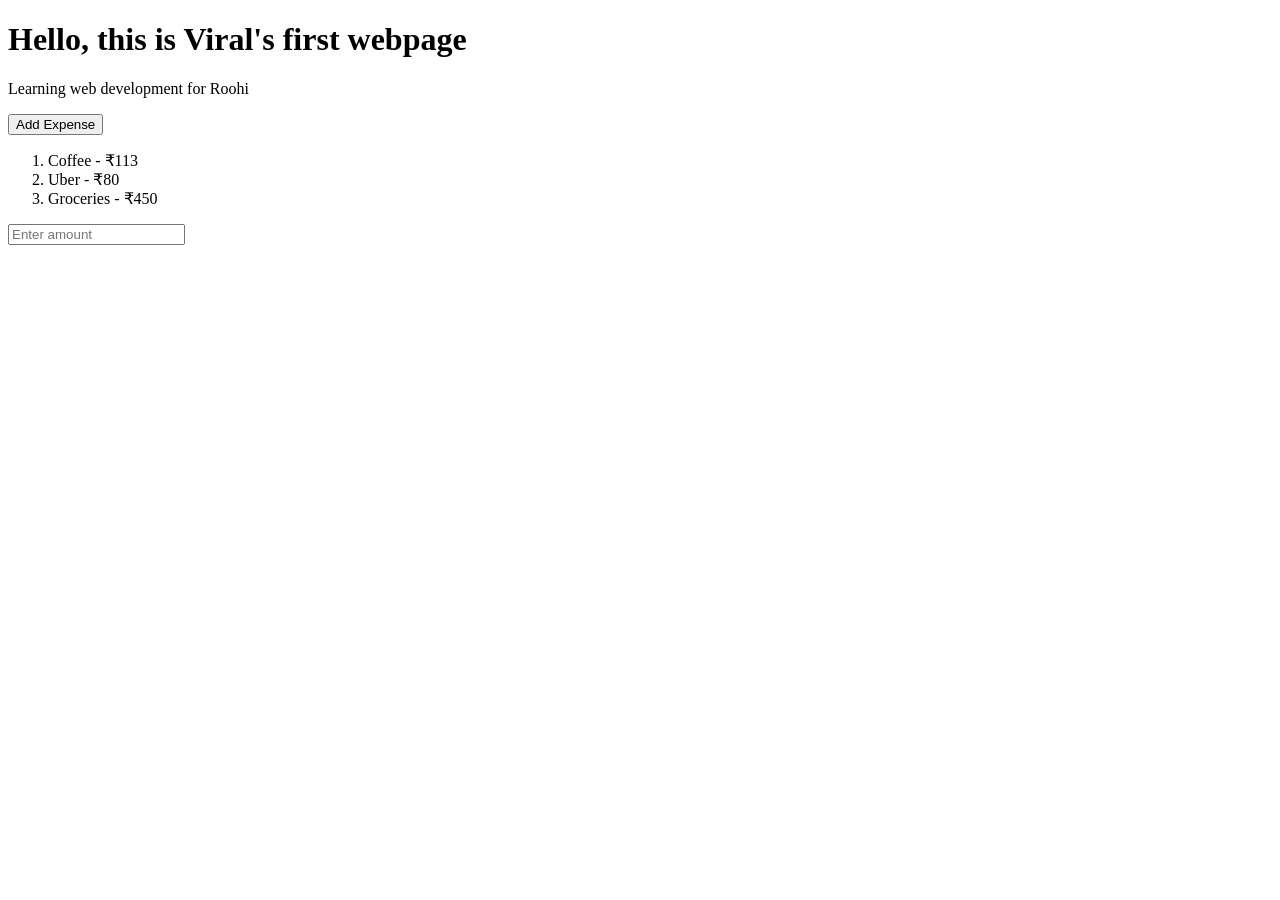
==== web-practice/index.html @ b63d6904 "Web-Practice" ====
<!DOCTYPE html>
<html>
    <head>
        <title>My first web page</title>
    </head>
    <body>
        <h1>Hello, this is Viral's first webpage</h1>
        <p>Learning web development for Roohi </p>
        <button>Add Expense</button>
        <ol>
            <li>Coffee - ₹113</li>
            <li>Uber - ₹80</li>
            <li>Groceries - ₹450</li>
        </ol>
        <input type="text" placeholder = "Enter amount">
    </body>
</html>
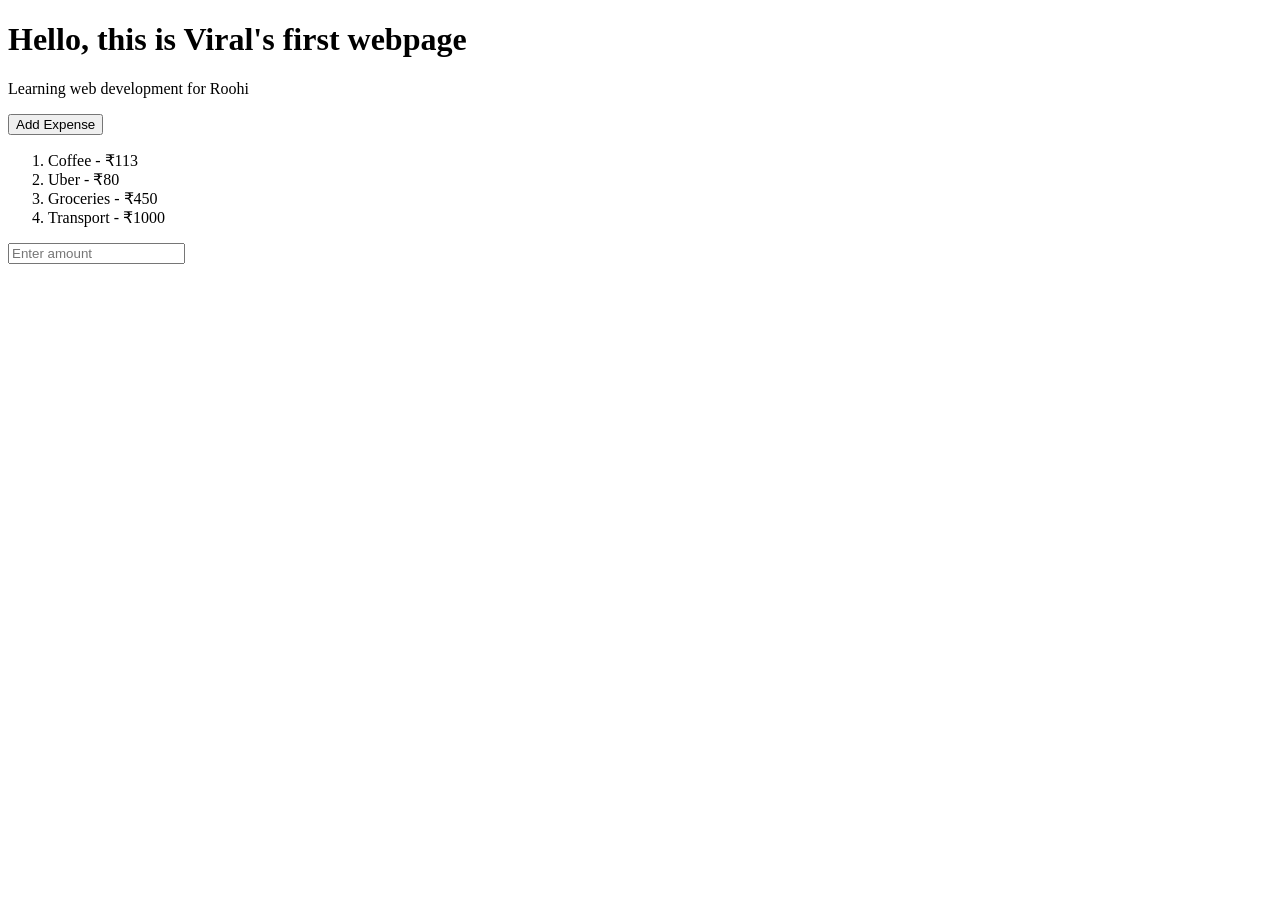
==== commit f6d0ff83: "We-Practice" ====
--- a/web-practice/index.html
+++ b/web-practice/index.html
@@ -11,6 +11,8 @@
             <li>Coffee - ₹113</li>
             <li>Uber - ₹80</li>
             <li>Groceries - ₹450</li>
+            <li>Transport - ₹1000</li>
+
         </ol>
         <input type="text" placeholder = "Enter amount">
     </body>
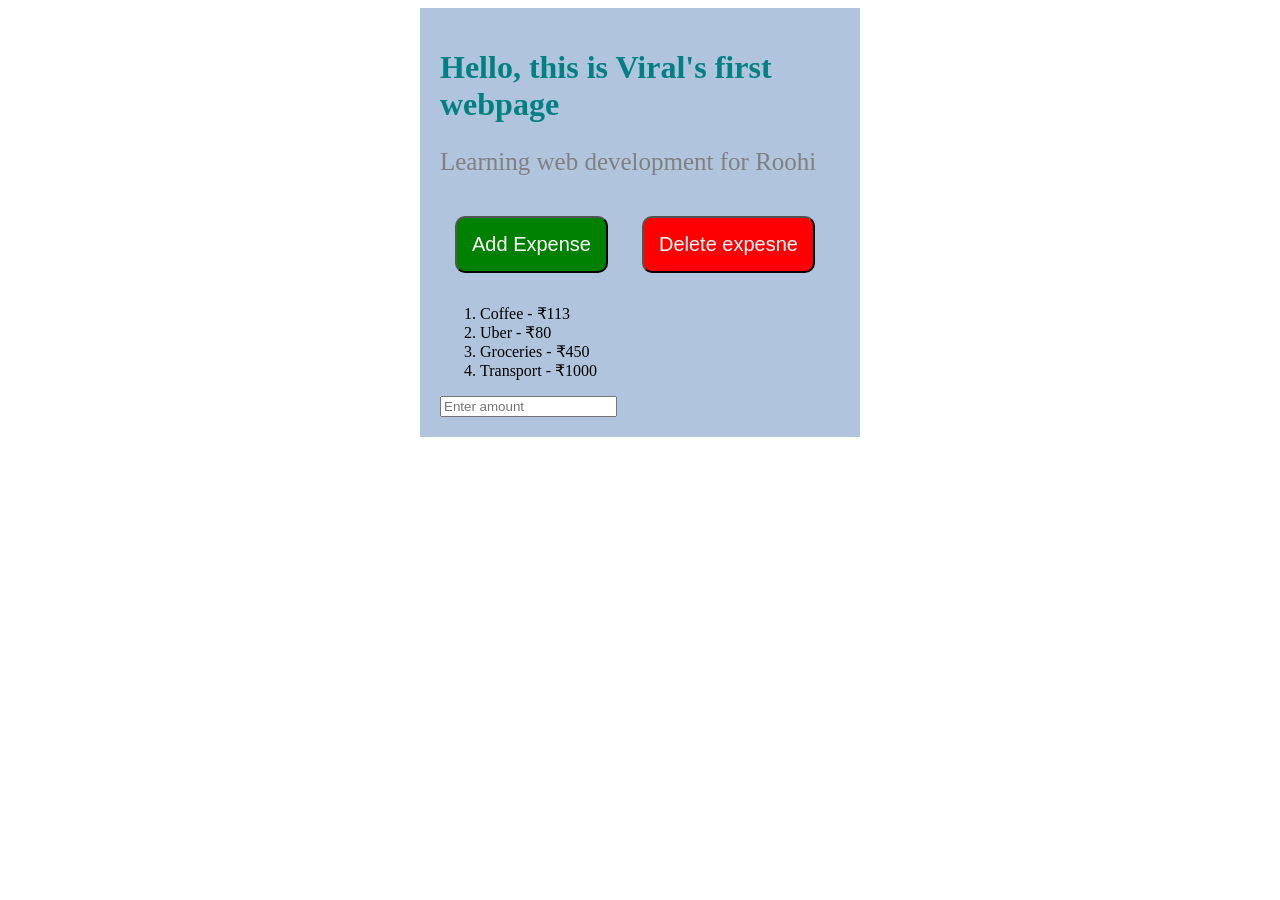
==== commit 52ea33e7: "Style web page with CSS: classes, IDs, layout" ====
--- a/web-practice/index.html
+++ b/web-practice/index.html
@@ -2,11 +2,43 @@
 <html>
     <head>
         <title>My first web page</title>
+        <style>
+            h1 {
+                color:teal;
+            }
+            p {
+                color:gray;
+                font-size:25px;
+            }
+            
+            .btn{
+                padding:15px;
+                font-size:20px;
+                color:white;
+                border-radius:10px;
+                margin:15px;
+            }
+            #add-exp{
+                background-color:green;
+            }
+            #del-exp{
+                background-color:red;
+            }
+            div{
+                background-color:lightsteelblue;
+                max-width:400px;
+                margin:0 auto;
+                padding:20px;
+
+            }
+        </style>
     </head>
     <body>
+        <div>
         <h1>Hello, this is Viral's first webpage</h1>
         <p>Learning web development for Roohi </p>
-        <button>Add Expense</button>
+        <button class = "btn" id = "add-exp">Add Expense</button>
+        <button class="btn" id = "del-exp">Delete expesne</button>
         <ol>
             <li>Coffee - ₹113</li>
             <li>Uber - ₹80</li>
@@ -15,5 +47,6 @@
 
         </ol>
         <input type="text" placeholder = "Enter amount">
+        </div>
     </body>
 </html>
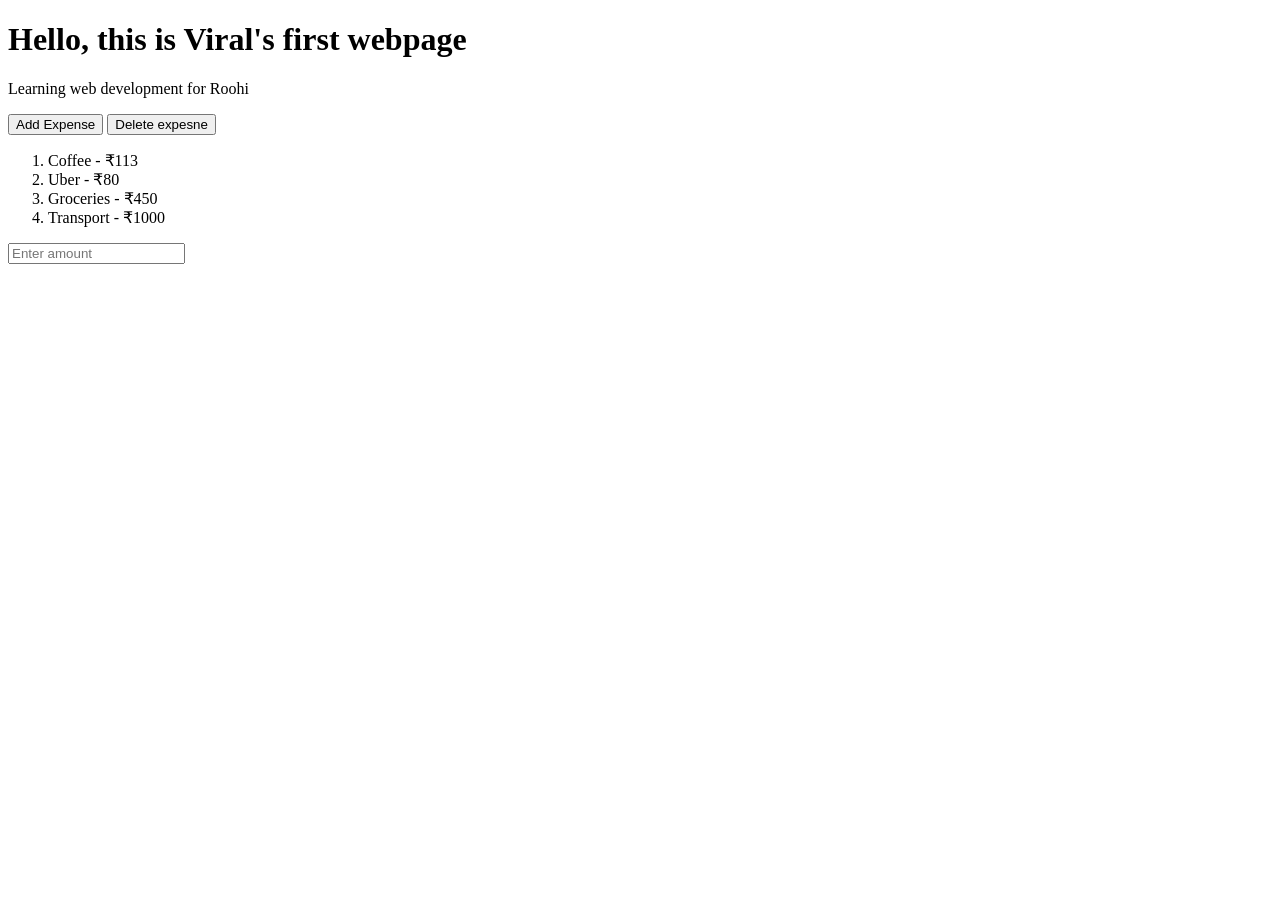
==== commit 20841408: "Add Javascript:click to add expense with validation" ====
--- a/web-practice/index.html
+++ b/web-practice/index.html
@@ -2,51 +2,33 @@
 <html>
     <head>
         <title>My first web page</title>
-        <style>
-            h1 {
-                color:teal;
-            }
-            p {
-                color:gray;
-                font-size:25px;
-            }
-            
-            .btn{
-                padding:15px;
-                font-size:20px;
-                color:white;
-                border-radius:10px;
-                margin:15px;
-            }
-            #add-exp{
-                background-color:green;
-            }
-            #del-exp{
-                background-color:red;
-            }
-            div{
-                background-color:lightsteelblue;
-                max-width:400px;
-                margin:0 auto;
-                padding:20px;
-
-            }
-        </style>
+        <link rel="stylesheet" href = "style.css">
     </head>
     <body>
         <div>
-        <h1>Hello, this is Viral's first webpage</h1>
+        <h1 id="heading">Hello, this is Viral's first webpage</h1>
         <p>Learning web development for Roohi </p>
         <button class = "btn" id = "add-exp">Add Expense</button>
         <button class="btn" id = "del-exp">Delete expesne</button>
-        <ol>
+        <ol id ="expense-list">
             <li>Coffee - ₹113</li>
             <li>Uber - ₹80</li>
             <li>Groceries - ₹450</li>
             <li>Transport - ₹1000</li>
 
         </ol>
-        <input type="text" placeholder = "Enter amount">
+        <input type="text" id = "amount-input" placeholder = "Enter amount">
         </div>
+        <script>
+        document.getElementById("add-exp").addEventListener("click", function() {
+            let amount = document.getElementById("amount-input").value;
+            if(amount === ""){
+                alert("Enter an amount");
+            } else {
+            document.getElementById("expense-list").innerHTML += "<li>" + amount  + "</li>";
+            document.getElementById("amount-input").value = "";
+        }
+    });
+    </script>
     </body>
 </html>
